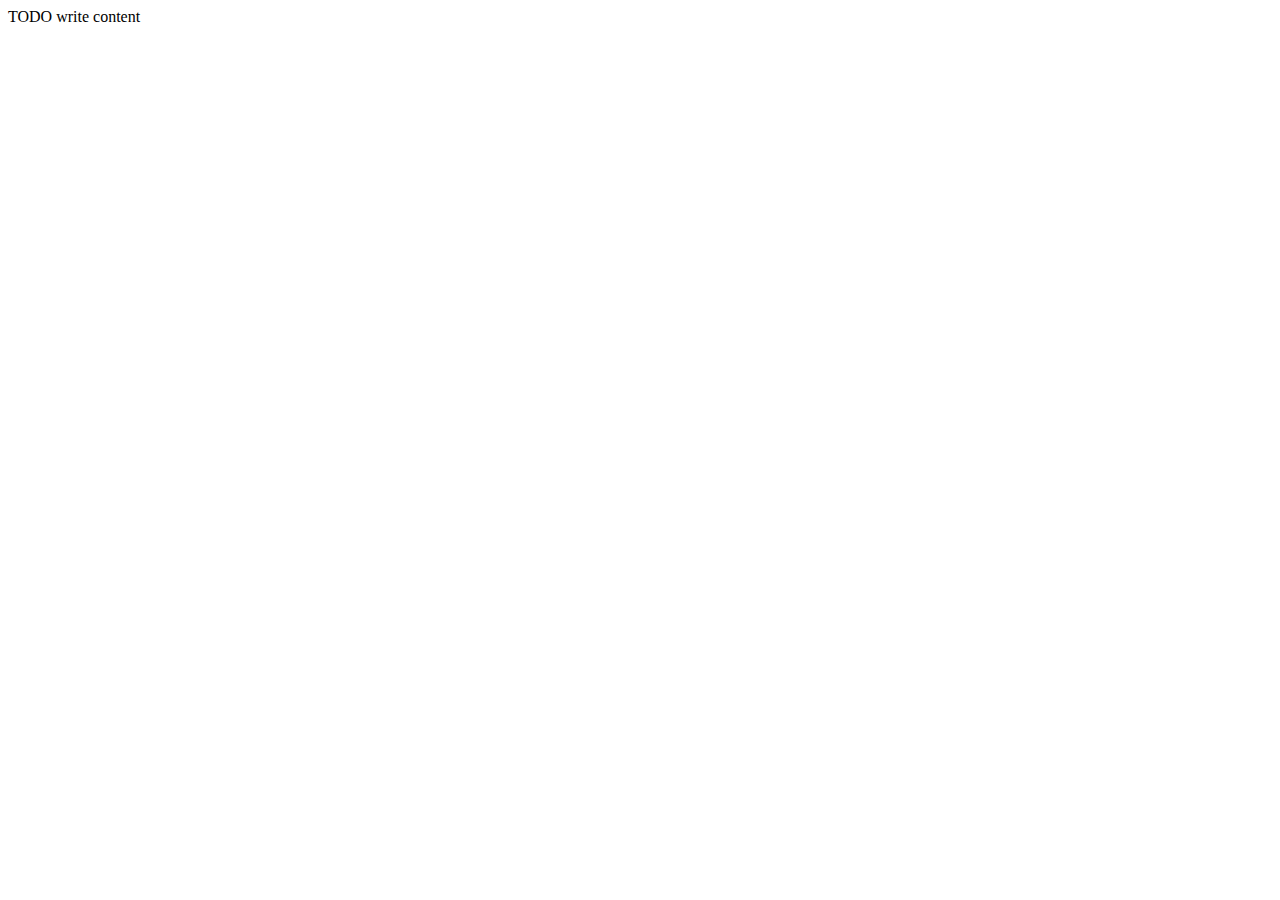
==== index.html @ 15d70f47 "inde.html page added" ====
<!DOCTYPE html>
<!--
To change this license header, choose License Headers in Project Properties.
To change this template file, choose Tools | Templates
and open the template in the editor.
-->
<html>
    <head>
        <title>TODO supply a title</title>
        <meta charset="UTF-8">
        <meta name="viewport" content="width=device-width, initial-scale=1.0">
        
    </head>
    <body>
        <div>TODO write content</div>
    </body>
</html>
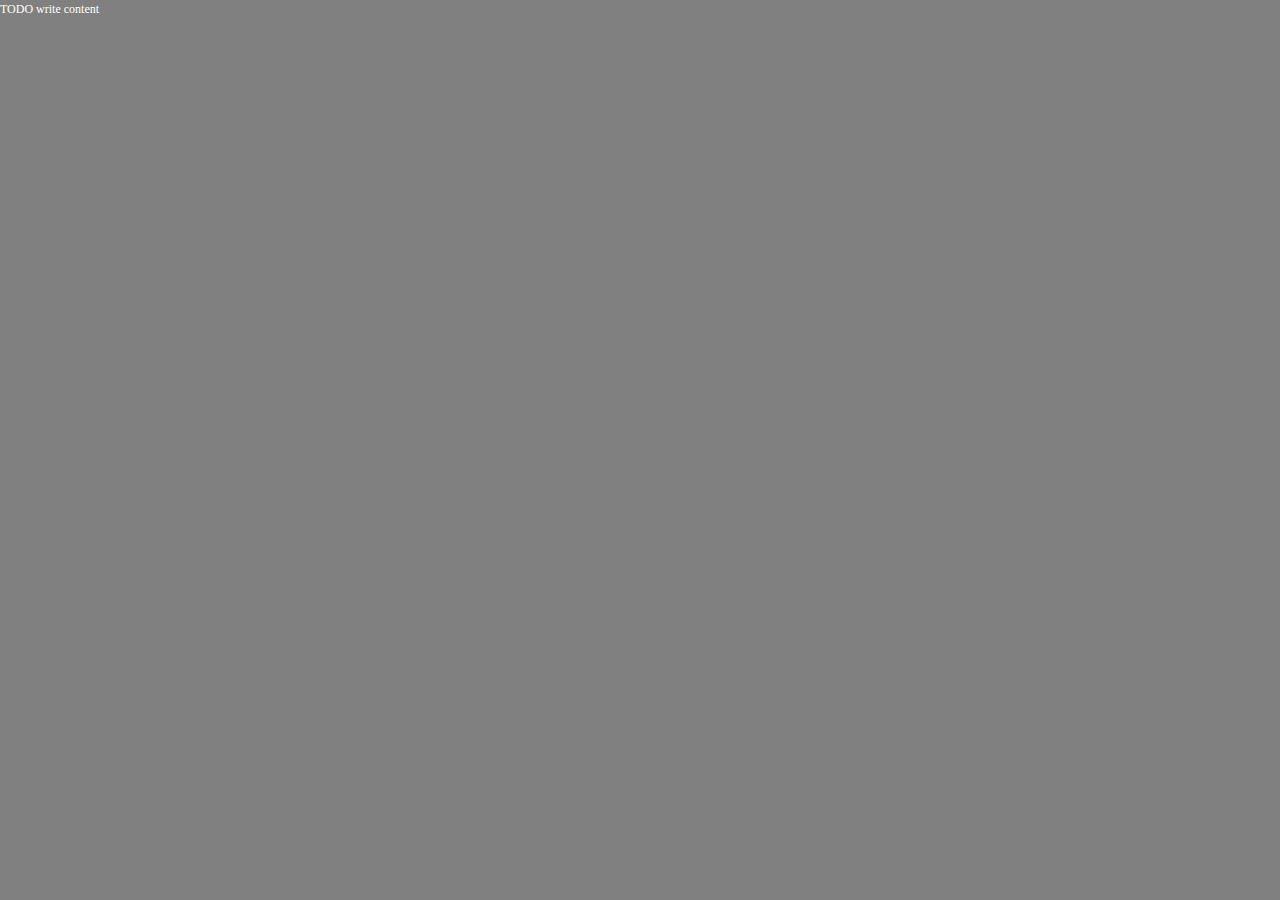
==== commit d761679c: "css and js source files linked" ====
--- a/index.html
+++ b/index.html
@@ -6,10 +6,18 @@
 -->
 <html>
     <head>
-        <title>TODO supply a title</title>
+        <title>Nairobi Garage | Home</title>
         <meta charset="UTF-8">
         <meta name="viewport" content="width=device-width, initial-scale=1.0">
-        
+        <link href="styles/styles.css" rel="stylesheet" type="text/css" />
+        <link rel="stylesheet" type="text/css" href="styles/coin-slider.css" />
+        <script type="text/javascript" src="js/cufon-yui.js"></script>
+        <script type="text/javascript" src="js/cufon-georgia.js"></script>
+        <script type="text/javascript" src="js/jquery-1.4.2.min.js"></script>
+        <script type="text/javascript" src="js/script.js"></script>
+        <script type="text/javascript" src="js/coin-slider.min.js"></script>
+        <script type="text/javascript" src="js/form-validation.js"></script>
+         
     </head>
     <body>
         <div>TODO write content</div>
--- a/styles/styles.css
+++ b/styles/styles.css
@@ -0,0 +1,503 @@
+body {
+	margin:0;
+	padding:0;
+	width:100%;
+	color:white;
+	font:normal 12px/1.5em "Comic Sans MS", "Comic Sans", cursive;
+	background:grey url(../images/main_bg.gif) repeat-x left top;
+}
+
+html, .main {
+	padding:0;
+	margin:0;
+	font-family: "Comic Sans MS", "Comic Sans", cursive;
+}
+.main {
+    /*Code coming soon*/
+}
+.clr {
+	clear:both;
+	padding:0;
+	margin:0;
+	width:100%;
+	font-size:0;
+	line-height:0;
+}
+h2 {
+	margin:8px 0;
+	padding:8px 0;
+	font-size:25px;
+	font-weight:normal;
+	color:#353c46;
+	font-family: "Comic Sans MS", "Comic Sans", cursive;
+}
+p {
+	margin:8px 0;
+	padding:0 0 8px 0;
+}
+a {
+	color:#fffffe;
+	text-decoration:underline;
+}
+.header, .content, .menu_nav, .fbg, .footer, form, ol, ol li, ul, .content .mainbar, .content .sidebar {
+	margin:0;
+	padding:0;
+	font-family: "Comic Sans MS", "Comic Sans", cursive;
+}
+.header {
+}
+.header_resize {
+	margin:0 auto;
+	padding:0 0 32px;
+	width:960px;
+}
+.logo {
+	padding:0;
+	float:left;
+	width:auto;
+	height:118px;
+	font-family: "Comic Sans MS", "Comic Sans", cursive;
+}
+h1 {
+	margin:0;
+	padding:32px 0 0;
+	font-size:50px;
+	font-weight:normal;
+	line-height:1.2em;
+	text-transform:none;
+}
+h1 a, h1 a:hover {
+	color:#1ca2ce;
+	text-decoration:none;
+}
+h1 span {
+	color:#fff;
+}
+h1 small {
+	display:block;
+	margin:-4px 0;
+	padding-left:160px;
+	font-size:20px;
+	line-height:1.2em;
+	letter-spacing:normal;
+	text-transform:none;
+	color:#0e1445;
+}
+.slider {
+	padding:0;
+	font-size: 20px;
+}
+.rss {
+	padding:18px 20px 0 0;
+	float:right;
+	width:auto;
+}
+.rss p {
+	margin:0;
+	padding:0;
+	float:right;
+	width:auto;
+	color:#fff;
+	font-size:13px;
+	line-height:1.5em;
+	font-weight:bold;
+}
+.rss a {
+	color:#fff;
+	text-decoration:none;
+}
+.rss a:hover {
+	text-decoration:underline;
+}
+.rss img {
+	margin:-3px 0 -3px 6px;
+	border:none;
+}
+.menu_nav {
+	margin:0 auto;
+	padding:68px 0 0;
+	height:50px;
+	float:right;
+}
+.menu_nav ul {
+	list-style:none;
+	padding:0;
+	height:50px;
+	float:left;
+}
+.menu_nav ul li {
+	margin:0;
+	padding:0 0 0 10px;
+	float:left;
+}
+.menu_nav ul li a {
+	display:block;
+	margin:0;
+	padding:17px 24px;
+	font-size:11px;
+	line-height:16px;
+	font-weight:normal;
+	color:#9f9f9f;
+	text-decoration:none;
+	text-transform:uppercase;
+	text-align:center;
+	background:#202020;
+}
+.menu_nav ul li.active a, .menu_nav ul li a:hover {
+	text-decoration:none;
+	color:#114044;
+	background:#fff;
+}
+.content {
+	padding:0;
+	font-family: "Comic Sans MS", "Comic Sans", cursive;
+}
+.content_resize {
+	margin:0 auto;
+	padding:18px 0;
+	width:960px;
+}
+.content .mainbar {
+	margin:0;
+	padding:0;
+	float:left;
+	width:660px;
+}
+.content .mainbar h2 {
+	margin-bottom:0;
+	padding-bottom:0;
+	font-size:33px;
+	line-height:1.2em;
+	color:#fffffe;
+	font-family: "Comic Sans MS", "Comic Sans", cursive;
+}
+.content .mainbar div.img {
+	padding:12px 0 0;
+	float:left;
+}
+.content .mainbar img {
+}
+.content .mainbar img.fl {
+	margin:0;
+	padding:0;
+	background:#fff;
+	border:1px solid #fffffe;
+}
+.content .mainbar .article {
+	margin:0 0 32px;
+	padding:0 0 0 20px;
+	font-family: "Comic Sans MS", "Comic Sans", cursive;
+}
+.content .mainbar .post_content {
+	float:right;
+	width:440px;
+	font-family: "Comic Sans MS", "Comic Sans", cursive;
+}
+.content .mainbar .post_content strong {
+	color:#fffffe;
+}
+.content .sidebar {
+	padding:0;
+	float:right;
+	width:260px;
+	font-family: "Comic Sans MS", "Comic Sans", cursive;
+}
+.content .sidebar .gadget {
+	margin:0 0 12px;
+	padding:8px 20px 24px;
+}
+.content .sidebar h2 {
+	color:#fffffe;
+	text-transform:none;
+	font-family: "Comic Sans MS", "Comic Sans", cursive;
+}
+ul.sb_menu, ul.ex_menu {
+	margin:0;
+	padding:0;
+	list-style:none;
+	color:#28ecfa;
+}
+ul.sb_menu li, ul.ex_menu li {
+	margin:0;
+}
+ul.sb_menu li {
+	padding:8px 0;
+	width:220px;
+}
+ul.ex_menu li {
+	padding:4px 0;
+}
+ul.sb_menu li a {
+	color:#28ecfa;
+	text-decoration:none;
+	margin-left:-16px;
+	padding:4px 8px 4px 16px;
+}
+ul.ex_menu li a {
+	font-weight:bold;
+	color:#fffffe;
+	text-decoration:none;
+}
+ul.sb_menu li a:hover, ul.ex_menu li a:hover {
+	color:#fffffe;
+	font-weight:bold;
+	text-decoration:underline;
+}
+p.spec {
+	padding:0 0 16px;
+}
+p.infopost {
+	margin-bottom:8px;
+	padding:0 0 8px;
+	color:#114044;
+}
+p.infopost a {
+	padding:0 2px;
+	color:#114044;
+	text-decoration:underline;
+}
+.content .mainbar a.com {
+	margin:0;
+	padding:2px 0;
+	float:left;
+	font-size:16px;
+	line-height:22px;
+	font-weight:normal;
+	text-decoration:none;
+	color:#fffffe;
+}
+.content .mainbar a.com:hover {
+	text-decoration:none;
+}
+.content .mainbar a.com span {
+	padding-left:4px;
+	font-weight:normal;
+	color:#fffffe;
+	font-family: "Comic Sans MS", "Comic Sans", cursive;
+}
+.content .mainbar a.rm {
+	float:left;
+	margin:0 16px 16px 0;
+	padding:5px 16px 5px 0;
+	font-size:16px;
+	line-height:22px;
+	font-weight:normal;
+	text-transform:none;
+	color:#fffffe;
+	text-decoration:none;
+	text-align:center;
+	background:url(../images/readmore.gif) no-repeat right center;
+}
+.content p.pages {
+	margin:0;
+	padding:24px 0 24px 20px;
+	font-size:11px;
+	color:#28ecfa;
+	text-align:left;
+}
+.content p.pages span, .content p.pages a {
+	padding:8px 12px;
+	text-decoration:none;
+	background:#fffffe;
+	border:1px solid #28ecfa;
+}
+.content p.pages span, .content p.pages a:hover {
+	color:#fff;
+	background:#363636;
+	border:1px solid #363636;
+        font-family: "Comic Sans MS", "Comic Sans", cursive;
+        
+}
+.content p.pages a {
+	color:#6e6e6e;
+}
+.content p.pages small {
+	font-size:12px;
+	float:right;
+}
+.content .mainbar .comment {
+	margin:0;
+	padding:16px 0 0 0;
+}
+.content .mainbar .comment img.userpic {
+	border:1px solid #dedede;
+	margin:10px 16px 0 0;
+	padding:0;
+	float:left;
+}
+.fbg {
+	border-top:1px solid #21c3e1;
+}
+.fbg_resize {
+	margin:0 auto;
+	width:920px;
+	padding:16px 20px;
+	color:#114044;
+}
+.fbg h2 {
+	color:#fffffe;
+	padding-bottom:24px;
+}
+.fbg img.gal {
+	margin:0 8px 8px 0;
+	padding:0;
+	border:none;
+}
+.fbg .col {
+	margin:0;
+	float:left;
+}
+.fbg .c1 {
+	padding:0 16px 0 0;
+	width:280px;
+}
+.fbg .c2 {
+	padding:0 36px 0 16px;
+	width:280px;
+}
+.fbg .c3 {
+	padding:0 0 0 16px;
+	width:274px;
+}
+.fbg .fbg_ul {
+	margin:0;
+	padding:0;
+	list-style:none;
+}
+.fbg .fbg_ul li {
+	margin:0;
+	padding:0;
+	list-style:none;
+}
+.fbg .fbg_ul li a {
+	display:block;
+	margin:0;
+	padding:2px 0 2px 12px;
+	color:#114044;
+	text-decoration:none;
+	background:url(../images/li.gif) no-repeat left center;
+}
+.fbg .fbg_ul li a:hover {
+	color:#fffffe;
+	text-decoration:underline;
+}
+.fbg p.contact_info {
+	line-height:1.8em;
+}
+.fbg p.contact_info a {
+	color:#fffffe;
+	text-decoration:underline;
+}
+.fbg p.contact_info span {
+	display:block;
+	float:left;
+	width:74px;
+	font-weight:bold;
+	color:#fffffe;
+}
+ol {
+	list-style:none;
+}
+ol li {
+	display:block;
+	clear:both;
+}
+ol li label {
+	display:block;
+	margin:0;
+	padding:16px 0 0 0;
+}
+ol li input.text {
+	width:480px;
+	border:1px solid #c0c0c0;
+	margin:0;
+	padding:5px 2px;
+	height:16px;
+	background-color:#fff;
+}
+ol li textarea {
+	width:480px;
+	border:1px solid #c0c0c0;
+	margin:0;
+	padding:2px;
+	background-color:#fff;
+}
+ol li .send {
+	margin:16px 0 0 0;
+}
+.searchform {
+	margin:0 0 12px;
+	padding:0;
+	float:left;
+}
+#formsearch {
+	margin:0;
+	padding:16px 20px;
+	width:auto;
+	height:30px;
+}
+#formsearch span {
+	display:block;
+	margin:0;
+	padding:0;
+	float:left;
+	background:url(../images/search_bg.gif) no-repeat left top;
+}
+#formsearch input.editbox_search {
+	margin:0;
+	padding:8px 6px;
+	float:left;
+	width:174px;
+	font-size:12px;
+	line-height:14px;
+	color:#aeaeae;
+	background:white;
+	outline:none;
+	border:none;
+}
+#formsearch input.button_search {
+	margin:0;
+	padding:0;
+	border:none;
+	float:left;
+}
+.footer {
+	background:#363636;
+}
+.footer_resize {
+	margin:0 auto;
+	padding:0 20px;
+	width:920px;
+	line-height:1.5em;
+	color:#fffffe;
+}
+.footer_resize p {
+	margin:24px 0;
+	padding:0;
+	line-height:normal;
+	white-space:nowrap;
+	text-indent:inherit;
+}
+.footer_resize a {
+	color:#28ecfa;
+	font-weight:normal;
+	margin:0;
+	padding:0;
+	border:none;
+	text-decoration:underline;
+	background-color:transparent;
+}
+.footer_resize a:hover {
+	color:#28ecfa;
+	background-color:transparent;
+	text-decoration:none;
+}
+.footer_resize .lf {
+	float:left;
+}
+.footer_resize .rf {
+	float:right;
+}
+a {
+	outline:none;
+}
--- a/styles/coin-slider.css
+++ b/styles/coin-slider.css
@@ -0,0 +1,55 @@
+/*
+	Coin Slider jQuery plugin CSS styles
+	http://workshop.rs/projects/coin-slider
+*/
+.coin-slider {
+	padding:0;
+	overflow:hidden;
+	zoom:1;
+	position:relative;
+	float:right;
+}
+.coin-slider a {
+	text-decoration:none;
+	outline:none;
+	border:none;
+}
+/* buttons for switching */
+.cs-buttons {
+	margin:-320px 0 0;
+	padding:0;
+	font-size:0;
+	float:left;
+}
+.cs-buttons a {
+	margin:0 2px;
+	width:20px;
+	height:20px;
+	float:left;
+	color:#fff;
+	text-indent:-10000px;
+	background:url(../images/slide_p.png) no-repeat center center;
+}
+.cs-buttons a.cs-active {
+	color:#fff;
+	background-image:url(../images/slide_a.png);
+}
+/* text in slider */
+.cs-title {
+	padding:16px 60px 16px 24px;
+	width:876px;
+	color:#363636;
+	font-size:20px;
+	font-style: cursive;
+	line-height:1.5em;
+	background:url(../images/overlay2.png) repeat left top;
+}
+.cs-title big {
+	font-size:20px;
+}
+/* buttons Next and Prew */
+.cs-prev, .cs-next {
+	background:url(../images/overlay2.png) repeat left top;
+	color:#363636;
+	padding:0 10px;
+}
